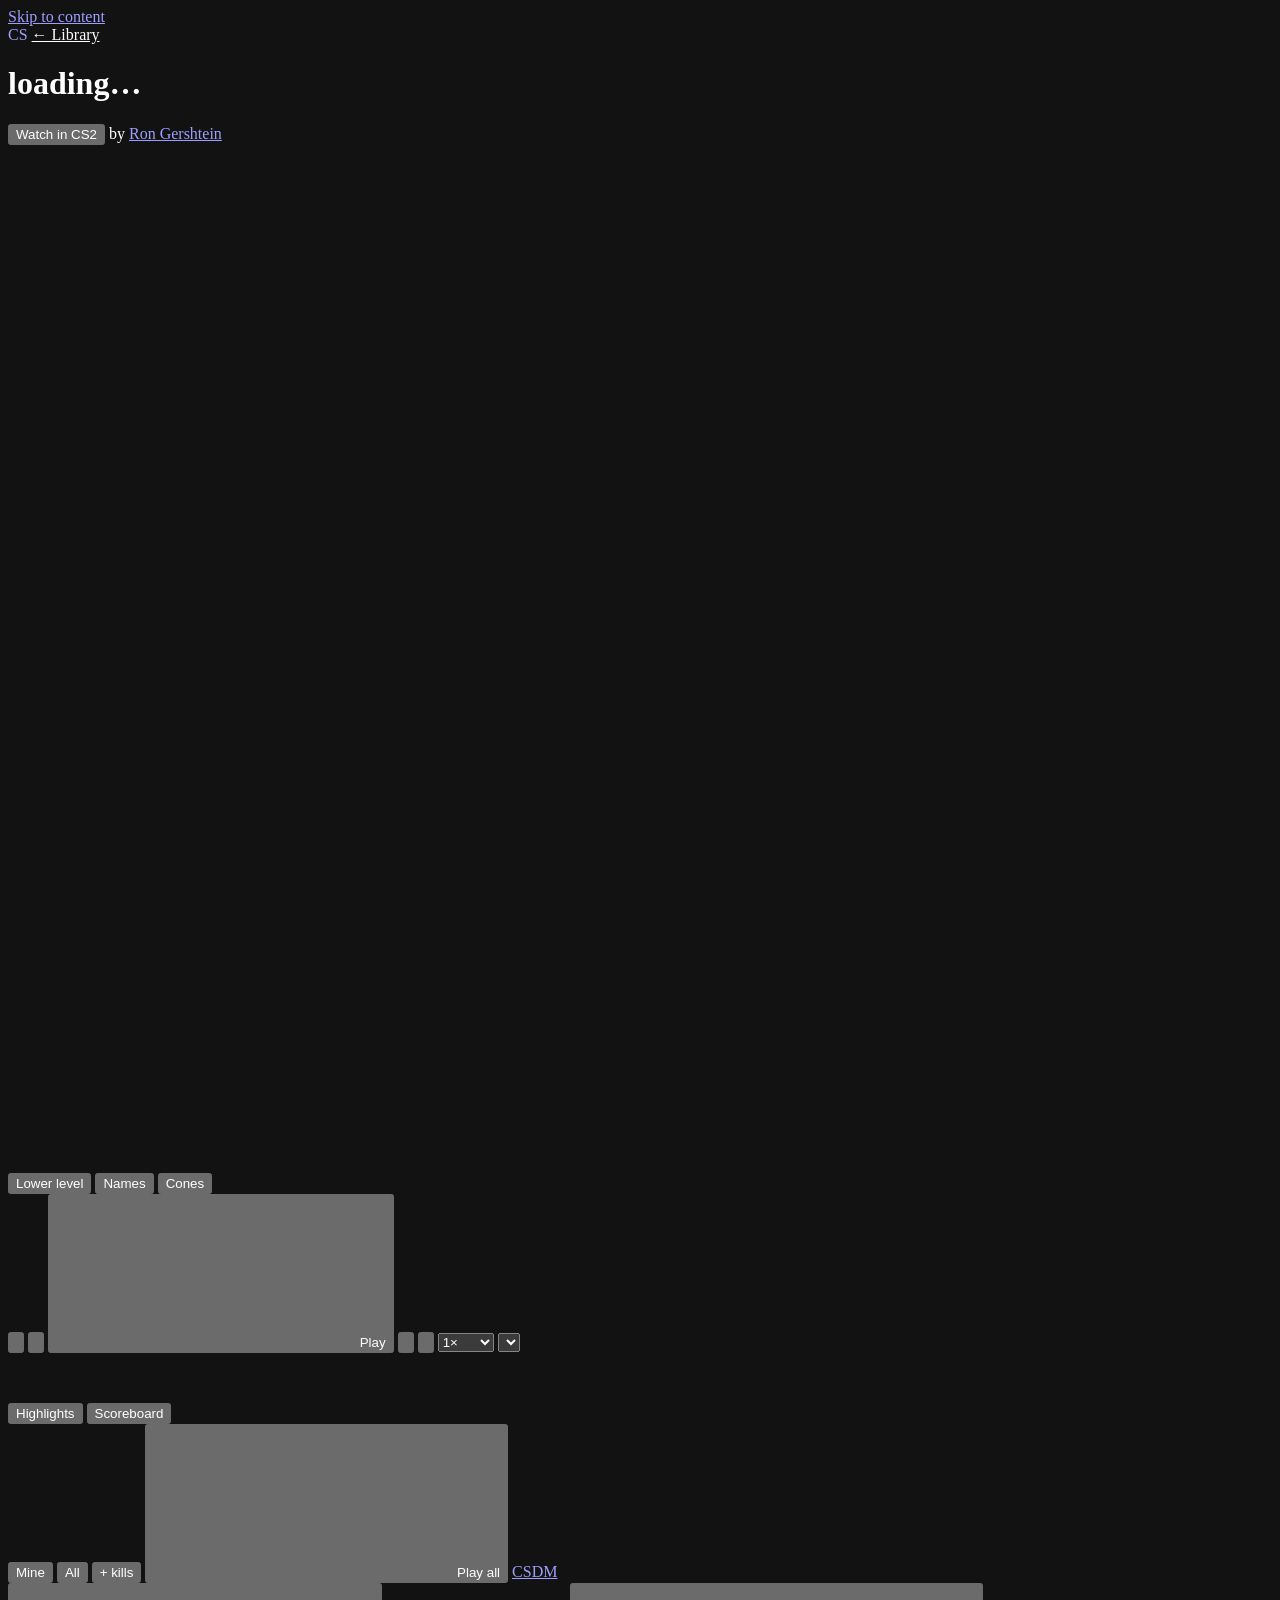
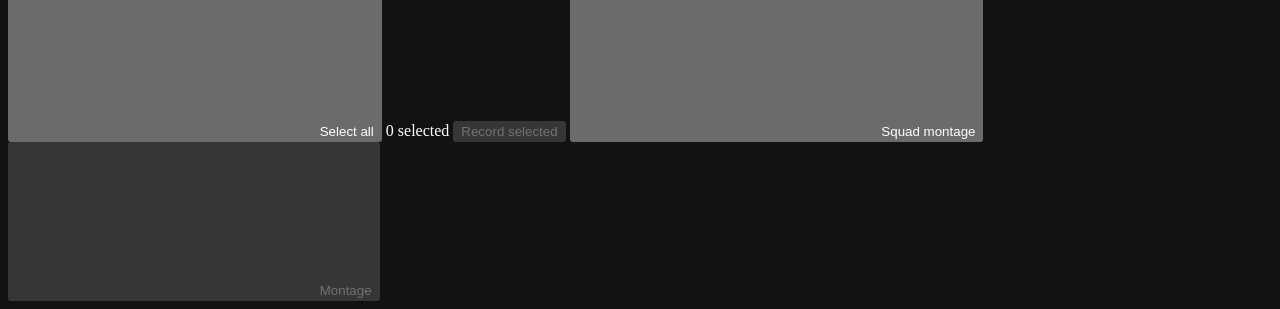
==== frontend/match.html @ 8a27a21f "Faster montages: frames dropped early, rendered-play cache, render while CS2 records, skip long wait" ====
<!doctype html>
<html lang="en">
<head>
<meta charset="utf-8">
<meta name="viewport" content="width=device-width, initial-scale=1">
<meta name="color-scheme" content="dark">
<meta name="theme-color" content="#0a0c10">
<link rel="icon" href="/favicon.ico">
<title>CS2 Watcher – replay</title>
<link rel="preconnect" href="https://api.fontshare.com">
<link rel="preconnect" href="https://cdn.fontshare.com" crossorigin>
<link href="https://api.fontshare.com/v2/css?f[]=general-sans@400,500,600,700&display=swap" rel="stylesheet">
<link rel="stylesheet" href="/css/style.css">
</head>
<body>
<script src="/js/icons.js"></script>
<a class="skip" href="#main">Skip to content</a>
<header class="topbar">
  <a href="/" class="brand" style="text-decoration:none"><span class="logo">CS</span></a>
  <a href="/" class="ghost" style="color:var(--text-2)">← Library</a>
  <h1 id="title">loading…</h1>
  <span class="spacer"></span>
  <button class="small" id="btn-watch-cs2" title="open this whole demo in CS2 from the first round. Keys: space play · ← → 5 s · , . frame · [ ] kill · PgUp PgDn round · L level">Watch in CS2</button>
  <span class="made-by">by <a href="https://github.com/RonGershtein" target="_blank" rel="noopener">Ron Gershtein</a></span>
</header>
<main class="viewer" id="main">
  <div class="main">
    <div class="canvas-wrap">
      <canvas id="map" width="1024" height="1024" role="img" aria-label="2D replay of the match on the map">The 2D replay needs a browser with canvas support.</canvas>
      <div class="hud">
        <span class="score" id="hud-score"></span>
        <span class="clock" id="hud-clock"></span>
        <span class="bomb" id="hud-bomb"></span>
      </div>
      <div class="hud-bl">
        <button class="small" id="btn-level" title="toggle lower level (L)">Lower level</button>
        <button class="small active" id="btn-labels" title="toggle names">Names</button>
        <button class="small active" id="btn-cones" title="toggle view cones">Cones</button>
      </div>
    </div>
    <div class="controls">
      <button class="icon" id="btn-prev-round" title="previous round (PgUp)" aria-label="Previous round"><svg class="ico" viewBox="0 0 24 24"><path d="M6 5h2v14H6zM20 5v14L9 12z"/></svg></button>
      <button class="icon" id="btn-prev-kill" title="previous kill ([)" aria-label="Previous kill"><svg class="ico" viewBox="0 0 24 24"><path d="M17 5v14L6 12z"/></svg></button>
      <button id="btn-play" class="primary" style="min-width:86px;justify-content:center"><svg class="i" aria-hidden="true"><use href="#i-play"/></svg> Play</button>
      <button class="icon" id="btn-next-kill" title="next kill (])" aria-label="Next kill"><svg class="ico" viewBox="0 0 24 24"><path d="M7 5v14l11-7z"/></svg></button>
      <button class="icon" id="btn-next-round" title="next round (PgDn)" aria-label="Next round"><svg class="ico" viewBox="0 0 24 24"><path d="M16 5h2v14h-2zM4 5v14l11-7z"/></svg></button>
      <select id="speed" title="playback speed" aria-label="Playback speed">
        <option value="0.25">0.25×</option><option value="0.5">0.5×</option><option value="1" selected>1×</option>
        <option value="2">2×</option><option value="4">4×</option><option value="8">8×</option>
      </select>
      <select id="round-select" title="jump to round" aria-label="Jump to round"></select>
      <span class="time" id="time"></span>
      <span class="spacer"></span>
      <span class="muted" id="status" style="font-size:12px" aria-live="polite"></span>
    </div>
    <canvas id="timeline" height="46" role="img" aria-label="Match timeline: rounds and kills; click to seek"></canvas>
  </div>
  <div class="divider" id="divider" title="drag to resize the panel" role="separator" aria-orientation="vertical" aria-label="Resize the side panel"></div>
  <aside class="side" aria-label="Highlights and scoreboard">
    <div class="tabs" role="tablist">
      <button data-tab="highlights" class="active">Highlights</button>
      <button data-tab="scoreboard">Scoreboard</button>
    </div>
    <div class="panel active" id="panel-highlights">
      <div class="hl-filters">
        <button class="small active" data-f="mine" id="f-mine">Mine</button>
        <button class="small" data-f="all" id="f-all">All</button>
        <button class="small" data-f="kills" id="f-kills" title="include single kills">+ kills</button>
        <span class="spacer"></span>
        <button class="small" id="btn-play-all" title="play all listed highlights in order"><svg class="i" aria-hidden="true"><use href="#i-play"/></svg> Play all</button>
        <a class="small muted" id="csdm-all" href="#" download title="export listed highlights as CS Demo Manager sequences">CSDM</a>
      </div>
      <div class="recbar" id="recbar">
        <button class="small" id="btn-select-all" title="select every listed highlight"><svg class="i" aria-hidden="true"><use href="#i-select"/></svg> Select all</button>
        <span class="count" id="sel-count">0 selected</span>
        <span class="spacer"></span>
        <button class="small primary" id="btn-record-sel" disabled title="record the selected highlights to MP4 with CS2 + HLAE"><i class="rec-dot"></i> Record selected</button>
        <button class="small" id="btn-squad" title="every 3K+ of you and your friends in this match, recorded, made cinematic and joined into one video"><svg class="i" aria-hidden="true"><use href="#i-users"/></svg> Squad montage</button>
        <button class="small" id="btn-long" disabled title="join the selected highlights into one video with one song over it"><svg class="i" aria-hidden="true"><use href="#i-film"/></svg> Montage</button>
        <button class="small" id="btn-cine" style="display:none" title="slow-motion kills + music versions of all recorded clips"><svg class="i" aria-hidden="true"><use href="#i-sparkles"/></svg> Cinematic</button>
        <button class="small danger" id="btn-del-clips" style="display:none" title="delete the recorded clips of the selected highlights"><svg class="i" aria-hidden="true"><use href="#i-trash"/></svg> Delete clips</button>
        <button class="small" id="btn-export" style="display:none" title="copy all clips to your Downloads folder"><svg class="i" aria-hidden="true"><use href="#i-download"/></svg> Save to Downloads</button>
        <button class="small" id="btn-install-tools" style="display:none">Install HLAE + FFmpeg</button>
        <button class="small danger" id="btn-rec-cancel" style="display:none"><svg class="i" aria-hidden="true"><use href="#i-x"/></svg> Cancel</button>
        <div class="recstatus" id="recstatus" role="status" aria-live="polite"></div>
        <div class="recstatus" id="squadstatus" role="status" aria-live="polite"></div>
        <div class="longlist" id="long-list"></div>
      </div>
      <div id="hl-list"></div>
    </div>
    <div class="panel scoreboard" id="panel-scoreboard"></div>
  </aside>
</main>
<div class="modal" role="dialog" aria-modal="true" id="me-modal" style="display:none"><div class="modal-box">
  <div class="modal-head">Who are you in this match? <span class="spacer"></span><button class="small ghost" id="me-close" aria-label="Close"><svg class="i" aria-hidden="true"><use href="#i-x"/></svg></button></div>
  <p class="muted" style="margin:0 0 12px">Pick your name so "Mine" shows your highlights and your stats appear in the library. Saved for all demos.</p>
  <div class="who" id="me-list"></div>
</div></div>
<div class="modal" role="dialog" aria-modal="true" id="rec-modal" style="display:none"><div class="modal-box">
  <div class="modal-head">Before recording <span class="spacer"></span><button class="small ghost" id="rec-close" aria-label="Close"><svg class="i" aria-hidden="true"><use href="#i-x"/></svg></button></div>
  <ul class="checklist">
    <li><b>Close CS2</b> if it is running.</li>
    <li><b>Close the FACEIT client</b> (and its anti-cheat) from the tray. It must not run while HLAE is attached to the game.</li>
    <li>CS2 opens in a window and records <b id="rec-n">1</b> highlight(s). Don't touch the game until it closes itself (about a minute per highlight).</li>
    <li>Clips are saved in the app and copied to your Downloads folder.</li>
  </ul>
  <div class="modal-foot"><button class="ghost" id="rec-cancel-btn">Cancel</button><button class="primary" id="rec-go"><i class="rec-dot"></i> Start recording</button></div>
</div></div>
<div class="modal" role="dialog" aria-modal="true" aria-labelledby="squad-title" id="squad-modal" style="display:none"><div class="modal-box cine">
  <div class="modal-head" id="squad-title"><svg class="i" aria-hidden="true"><use href="#i-users"/></svg> Squad montage <span class="spacer"></span><button class="small ghost" id="squad-close" aria-label="Close"><svg class="i" aria-hidden="true"><use href="#i-x"/></svg></button></div>
  <p class="muted" style="margin:0 0 12px">One video of the best plays of you and your friends in this match. Clips that are not recorded yet are recorded first (CS2 opens and closes by itself), then everything is joined in match order. It is saved in the Highlights tab and your Downloads folder.</p>
  <div class="field"><label>Your squad</label>
    <div id="squad-members" class="squad-members"></div>
    <div class="row" style="gap:8px;margin-top:6px"><button class="small" id="squad-add">+ add a friend</button><span class="hint">Steam ID is optional: without it the in-game name is matched (capitals and symbols ignored).</span></div>
  </div>
  <div class="field"><label for="squad-team">Team name</label>
    <div class="row" style="gap:10px;flex-wrap:wrap"><input type="text" id="squad-team" maxlength="40" autocomplete="off" placeholder="Squad" style="flex:1;min-width:160px">
      <label class="opt" style="margin:0"><input type="checkbox" id="squad-intro" checked> <span>start montages with the intro card</span></label></div></div>
  <div class="field"><label for="squad-min">Plays</label>
    <div class="row" style="gap:10px;flex-wrap:wrap;align-items:center">
      <select id="squad-min"><option value="3">3 kills and more (3K, 4K, ace, 1v3+ clutch)</option><option value="4">4 kills and more</option><option value="5">aces only</option></select>
      <span class="muted" id="squad-count"></span>
    </div>
    <ol class="squad-list" id="squad-list"></ol>
  </div>
  <div class="field"><label>Style</label>
    <label class="opt"><input type="radio" name="squad-style" id="squad-cine" checked> <span><b>Cinematic</b>: slow motion, effects, title and player cards, and <b>one song over the whole montage</b> (its drop on the first slow-motion kill). No casters unless you tick them in "Cinematic settings", which adjusts everything for this montage.</span></label>
    <label class="opt"><input type="radio" name="squad-style" id="squad-plain"> <span><b>Regular</b>: the recorded clips as they are</span></label>
  </div>
  <div class="modal-foot"><span class="muted" id="squad-msg" role="status" aria-live="polite"></span>
    <button class="small" id="squad-settings"><svg class="i" aria-hidden="true"><use href="#i-settings"/></svg> Cinematic settings…</button>
    <button class="primary" id="squad-go"><svg class="i" aria-hidden="true"><use href="#i-users"/></svg> Create squad montage</button></div>
</div></div>
<div class="modal" role="dialog" aria-modal="true" id="music-modal" style="display:none"><div class="modal-box cine">
  <div class="modal-head">Cinematic clips <span class="spacer"></span><button class="small ghost" id="music-close" aria-label="Close"><svg class="i" aria-hidden="true"><use href="#i-x"/></svg></button></div>
  <p class="muted" style="margin:0 0 12px">One click makes the cinematic version: slow motion on the kills, dead time fast-forwarded, music under the game sound, title card, kill counter and player card. The casters are off unless you turn them on in the options.</p>

  <div class="field" id="cine-which-field"><label>Clips</label>
    <label class="opt"><input type="radio" name="cine-which" id="cine-which-all" value="all"> <span>all clips without a cinematic version (<span id="cine-n-all">0</span>)</span></label>
    <label class="opt"><input type="radio" name="cine-which" id="cine-which-sel" value="sel"> <span>the selected highlights (<span id="cine-n-sel">0</span>) – existing cinematic versions are remade</span></label>
  </div>

  <div class="cine-summary" id="cine-summary"></div>
  <div class="row" style="margin:4px 0 12px"><button class="small" id="cine-advanced-btn"><svg class="i" aria-hidden="true"><use href="#i-settings"/></svg> Edit cinematic options</button></div>
  <div id="cine-advanced" style="display:none">
  <div class="cine-grid">
    <div class="field"><label>Pace</label>
      <div class="row"><span class="opt-text">dead time between kills</span>
        <select id="cine_trim"><option value="off">keep everything</option><option value="fast">fast-forward it</option><option value="cut">cut it out</option></select></div>
      <div class="row cine-trim-opt"><span class="opt-text">normal speed from <b id="cine_trim_lead-val">2</b> s before each kill</span>
        <input type="range" id="cine_trim_lead" min="1" max="8" step="0.5" value="2" data-fmt="s"></div>
      <div class="row cine-fast-opt"><span class="opt-text">fast-forward speed</span>
        <select id="cine_fast"><option value="4">4×</option><option value="6">6×</option><option value="8">8×</option><option value="12">12×</option></select></div>
      <label class="opt cine-fast-opt" title="A wait that would still take more than a few seconds fast-forwarded keeps only a warp into it and out of it (up to 16×), with a quick flash where the middle is cut"><input type="checkbox" id="cine_skip_waits"> skip long waits (warp + flash)</label>
    </div>
    <div class="field"><label>Slow motion</label>
      <div class="row"><span class="opt-text">speed <b id="cine_slow-val">35%</b></span>
        <input type="range" id="cine_slow" min="0.15" max="0.8" step="0.05" value="0.35" data-fmt="pct"></div>
      <div class="row"><span class="opt-text">slow down</span>
        <select id="cine_kills"><option value="last">the final kill</option><option value="all">every kill</option></select></div>
      <label class="opt"><input type="checkbox" id="cine_ramp"> ease in and out</label>
      <label class="opt"><input type="checkbox" id="cine_smooth"> smooth frames (much slower to make)</label>
    </div>
    <div class="field"><label>Effects</label>
      <label class="opt"><input type="checkbox" id="cine_impact"> zoom punch + flash on each kill</label>
      <label class="opt"><input type="checkbox" id="cine_look"> cinematic look (vignette + colour grade)</label>
      <label class="opt"><input type="checkbox" id="cine_fade"> fade in and out</label>
      <label class="opt" id="cine_title-opt"><input type="checkbox" id="cine_title"> title card (TRIPLE KILL / ACE / 1v3 CLUTCH, player, map, round)</label>
      <label class="opt" id="cine_counter-opt"><input type="checkbox" id="cine_counter"> kill counter</label>
      <label class="opt" id="cine_card-opt"><input type="checkbox" id="cine_card"> player card (round avatar + nickname for the whole clip, like a pro match)</label>
      <span class="hint" id="cine-font-warn" style="display:none">text overlays need a font – none was found, so the title card and kill counter are skipped</span>
    </div>
    <div class="field"><label>Music</label>
      <div class="row"><span class="opt-text">track</span><select id="cine_music"><option value="">random track</option></select></div>
      <label class="opt"><input type="checkbox" id="cine_music_sync"> start the track at its drop so the drop lands on the slow-motion kill</label>
      <div class="row"><span class="opt-text">game sound <b id="cine_game_volume-val">35%</b></span>
        <input type="range" id="cine_game_volume" min="0" max="1" step="0.05" value="0.35" data-fmt="pct"></div>
      <div class="row"><span class="opt-text">music <b id="cine_music_volume-val">70%</b></span>
        <input type="range" id="cine_music_volume" min="0" max="1" step="0.05" value="0.7" data-fmt="pct"></div>
      <div id="music-list" class="muted">none yet</div>
      <div class="row" style="margin-top:2px;flex-wrap:wrap"><input type="file" id="music-file" aria-label="Add music tracks" accept=".mp3,.m4a,.aac,.wav,.ogg,.flac,.opus" multiple><span class="hint" id="music-dir"></span></div>
    </div>
  </div>

  <div class="field"><label>Voice lines</label>
    <p class="muted" style="margin:0 0 6px">Lines are picked by what happened: an ace gets the ace lines, a clutch the clutch lines, the 3rd kill the "3rd kill" lines. Without a matching line a general one plays. <b>Tick a line to use it</b>: a slot with ticked lines only plays those (one at random per clip); with none ticked, any line of the slot can play.</p>
    <div class="row" style="flex-wrap:wrap;align-items:center;gap:12px">
      <label class="opt" style="margin:0;font-weight:700"><input type="checkbox" id="cine_voice"> play caster voice lines <span class="hint" style="font-weight:500">(the real caster cuts below, for this run only: next time the casters are off again until you tick this)</span></label>
      <span class="opt-text">volume <b id="cine_voice_volume-val">100%</b></span>
      <input type="range" id="cine_voice_volume" min="0" max="1.5" step="0.05" value="1" data-fmt="pct" style="flex:1;min-width:120px">
    </div>
    <p class="hint" id="voice-off-hint" style="margin:0 0 6px;display:none">The casters are off: the lines below are kept and can still be ticked, they just won't play until "play caster voice lines" is on.</p>
    <div id="voice-body">
    <div class="cine-grid cine-slots">
      <div class="cine-slot" data-slot="start"><div class="slot-name">at the start</div><div class="slot-list muted" id="voice-list-start">none</div>
        <input type="file" class="voice-file" aria-label="Add lines for the start" data-slot="start" accept="audio/*,.mp3,.m4a,.aac,.wav,.ogg,.flac,.opus" multiple></div>
      <div class="cine-slot" data-slot="kill"><div class="slot-name">on each kill (not the last)</div><div class="slot-list muted" id="voice-list-kill">none</div>
        <input type="file" class="voice-file" aria-label="Add lines for each kill" data-slot="kill" accept="audio/*,.mp3,.m4a,.aac,.wav,.ogg,.flac,.opus" multiple></div>
      <div class="cine-slot" data-slot="final"><div class="slot-name">after the final kill</div><div class="slot-list muted" id="voice-list-final">none</div>
        <input type="file" class="voice-file" aria-label="Add lines for after the final kill" data-slot="final" accept="audio/*,.mp3,.m4a,.aac,.wav,.ogg,.flac,.opus" multiple></div>
    </div>
    <div class="row" style="flex-wrap:wrap;align-items:center;margin-bottom:6px"><span class="opt-text">new lines you add are for</span>
      <select id="voice-sub" aria-label="Situation for new lines"><option value="">any highlight / any kill</option>
        <optgroup label="highlight type (start / final)"><option value="ace">ace</option><option value="clutch">clutch</option><option value="multikill">multikill (2K-4K)</option><option value="knife">knife kill</option><option value="ninja_defuse">ninja defuse</option></optgroup>
        <optgroup label="kill number (on each kill)"><option value="2">2nd kill</option><option value="3">3rd kill</option><option value="4">4th kill</option><option value="5">5th kill</option></optgroup></select></div>
    <span class="hint" id="voice-dir"></span>
    </div>
  </div>

  <div class="row" style="margin:6px 0 10px"><button class="small" id="cine-join" title="join every cinematic clip of this match, in match order, into one video"><svg class="i" aria-hidden="true"><use href="#i-film"/></svg> One video of all cinematic clips (<span id="cine-n-join">0</span>)</button></div>
  </div>
  <div class="modal-foot"><span class="muted" id="cine-msg" role="status" aria-live="polite"></span><button class="primary" id="cine-go"><svg class="i" aria-hidden="true"><use href="#i-sparkles"/></svg> Create cinematic</button></div>
</div></div>
<div class="modal" role="dialog" aria-modal="true" id="long-modal" style="display:none"><div class="modal-box">
  <div class="modal-head"><svg class="i" aria-hidden="true"><use href="#i-film"/></svg> Montage <span class="spacer"></span><button class="small ghost" id="long-close" aria-label="Close"><svg class="i" aria-hidden="true"><use href="#i-x"/></svg></button></div>
  <p class="muted" style="margin:0 0 10px">The selected highlights are joined into one video, in match order. It is saved in the app and copied to your clips folder.</p>
  <div class="field"><label>Plays</label><div id="long-clips" class="muted"></div></div>
  <div class="field"><label>Style</label>
    <label class="opt"><input type="radio" name="long-style" id="long-song" checked> <span><b>Cinematic with one song</b>: slow motion and effects on every play, and <b>one track over the whole montage</b> (its drop on the first slow-motion kill). Plays without a recorded clip are recorded first.</span></label>
    <div class="row" id="long-song-row" style="gap:8px;margin:4px 0 6px 26px"><span class="opt-text">track</span><select id="long-music"><option value="">random track</option></select><span class="muted" id="long-music-hint"></span></div>
    <label class="opt"><input type="radio" name="long-style" id="long-plain"> <span><b>As recorded</b>: the recorded clips joined as they are, no song</span></label>
  </div>
  <div class="field" id="long-cine-field" style="display:none"><label style="display:flex;align-items:center;gap:8px;font-size:13px;font-weight:500;color:var(--text)"><input type="checkbox" id="long-cine" style="width:18px;height:18px;accent-color:var(--accent)"> use the cinematic version (slow-motion + music) where one exists</label></div>
  <p class="muted" id="long-skip" style="display:none;margin:6px 0 0"></p>
  <div class="modal-foot"><span class="muted" id="long-msg" role="status" aria-live="polite"></span><button class="primary" id="long-go"><svg class="i" aria-hidden="true"><use href="#i-film"/></svg> Create montage</button></div>
</div></div>
<div class="modal" role="dialog" aria-modal="true" id="del-modal" style="display:none"><div class="modal-box">
  <div class="modal-head"><svg class="i" aria-hidden="true"><use href="#i-trash"/></svg> Delete clips <span class="spacer"></span><button class="small ghost" id="del-close" aria-label="Close"><svg class="i" aria-hidden="true"><use href="#i-x"/></svg></button></div>
  <p class="muted" style="margin:0 0 10px">The recorded clip of each selected highlight is deleted from the app (cinematic versions too). You can record them again later. Long videos you already made are kept.</p>
  <div class="field"><label>Clips</label><div id="del-clips" class="muted"></div></div>
  <div class="field"><label style="display:flex;align-items:center;gap:8px;font-size:13px;font-weight:500;color:var(--text)"><input type="checkbox" id="del-downloads" style="width:18px;height:18px;accent-color:var(--accent)"> also delete the copies in the Downloads folder</label></div>
  <div class="modal-foot"><span class="muted" id="del-msg" role="status" aria-live="polite"></span><button class="ghost" id="del-cancel">Cancel</button><button class="danger" id="del-go"><svg class="i" aria-hidden="true"><use href="#i-trash"/></svg> Delete</button></div>
</div></div>
<div class="modal" role="dialog" aria-modal="true" id="video-modal" style="display:none"><div class="modal-box wide">
  <div class="modal-head"><span id="video-title"></span><span class="spacer"></span><a id="video-dl" href="#" download><svg class="i" aria-hidden="true"><use href="#i-download"/></svg> Download</a> <button class="small ghost" id="video-close" aria-label="Close"><svg class="i" aria-hidden="true"><use href="#i-x"/></svg></button></div>
  <video id="video-el" controls autoplay playsinline></video>
</div></div>
<script src="/js/api.js"></script>
<script src="/js/replay.js"></script>
<script src="/js/timeline.js"></script>
<script src="/js/ui.js"></script>
</body>
</html>
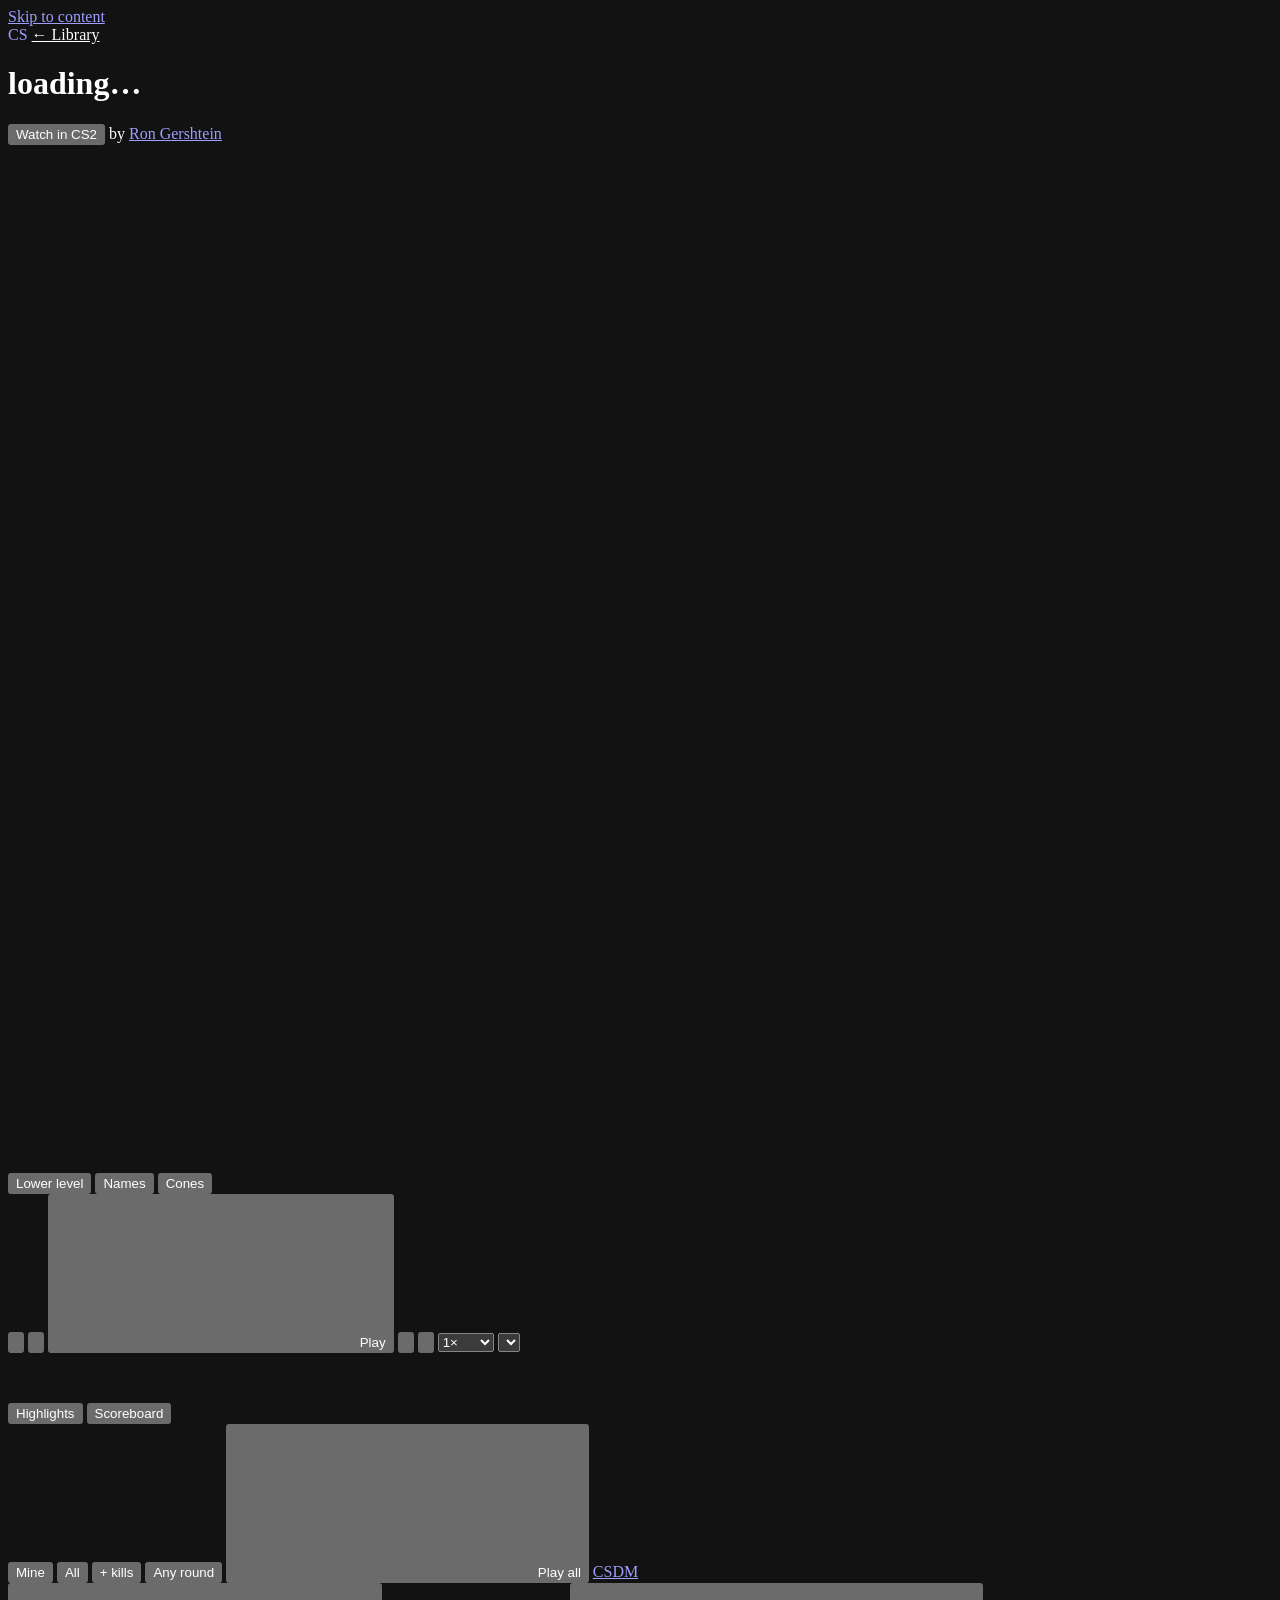
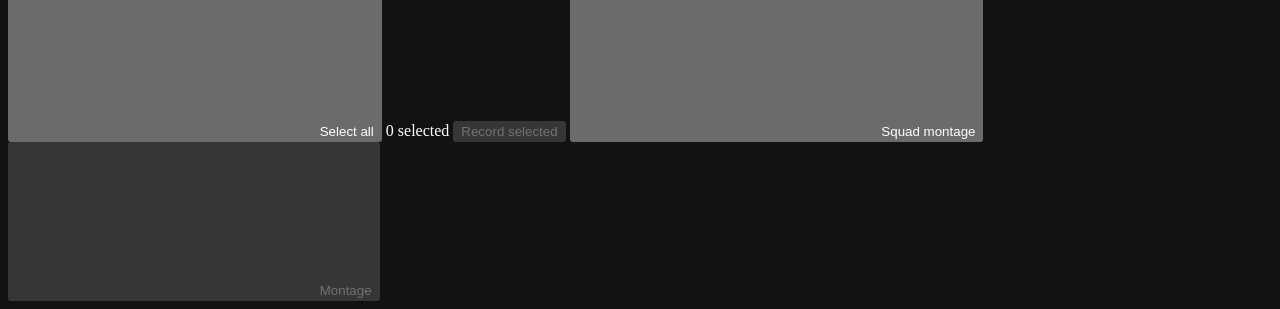
==== commit 7af67006: "Record any round of any player, then cut it with a preview and download it Co-Authored-By: Claude So" ====
--- a/frontend/match.html
+++ b/frontend/match.html
@@ -67,6 +67,7 @@
         <button class="small" data-f="all" id="f-all">All</button>
         <button class="small" data-f="kills" id="f-kills" title="include single kills">+ kills</button>
         <span class="spacer"></span>
+        <button class="small" id="btn-round" title="record any round of any player, with your own start and end"><i class="rec-dot"></i> Any round</button>
         <button class="small" id="btn-play-all" title="play all listed highlights in order"><svg class="i" aria-hidden="true"><use href="#i-play"/></svg> Play all</button>
         <a class="small muted" id="csdm-all" href="#" download title="export listed highlights as CS Demo Manager sequences">CSDM</a>
       </div>
@@ -96,6 +97,30 @@
   <p class="muted" style="margin:0 0 12px">Pick your name so "Mine" shows your highlights and your stats appear in the library. Saved for all demos.</p>
   <div class="who" id="me-list"></div>
 </div></div>
+<div class="modal" role="dialog" aria-modal="true" id="round-modal" style="display:none"><div class="modal-box">
+  <div class="modal-head">Record any round <span class="spacer"></span><button class="small ghost" id="round-close" aria-label="Close"><svg class="i" aria-hidden="true"><use href="#i-x"/></svg></button></div>
+  <p class="muted" style="margin:0 0 12px">Pick a player and a round. The whole round is recorded; when it is done you watch it, choose where the clip starts and ends, and download it.</p>
+  <div style="display:grid;grid-template-columns:auto 1fr;gap:8px 12px;align-items:center">
+    <label for="round-player">Player</label><select id="round-player"></select>
+    <label for="round-num">Round</label><select id="round-num"></select>
+  </div>
+  <div style="display:flex;gap:8px;justify-content:flex-end;margin-top:14px"><button class="small primary" id="round-go"><i class="rec-dot"></i> Record this round</button></div>
+</div></div>
+<div class="modal" role="dialog" aria-modal="true" aria-labelledby="imp-title" id="import-modal" style="display:none"><div class="modal-box cine">
+  <div class="modal-head"><svg class="i" aria-hidden="true"><use href="#i-film"/></svg> <span id="imp-title">Import a clip</span><span class="spacer"></span><button class="small ghost" id="imp-close" aria-label="Close"><svg class="i" aria-hidden="true"><use href="#i-x"/></svg></button></div>
+  <div class="field"><label for="imp-file">Video (Medal, phone, anything)</label><input type="file" id="imp-file" accept="video/*"></div>
+  <div id="imp-editor" hidden>
+    <video id="imp-video" controls playsinline></video>
+    <div class="field" style="margin-top:14px"><label for="imp-start">Start: <b id="imp-start-t"></b></label><input type="range" id="imp-start" min="0" step="0.1" value="0">
+      <label for="imp-end">End: <b id="imp-end-t"></b></label><input type="range" id="imp-end" min="0" step="0.1" value="0">
+      <div class="row"><button class="small" id="imp-set-start" type="button">Start here</button><button class="small" id="imp-set-end" type="button">End here</button><button class="small" id="imp-play" type="button">Play the cut</button><span class="muted" id="imp-len" style="align-self:center"></span></div></div>
+    <div class="field"><label for="imp-player">Player</label><select id="imp-player"></select><span class="hint" id="imp-player-hint"></span></div>
+    <label class="opt"><input type="checkbox" id="imp-fail"> <span>Fail style: the name tag at the start, then the last frame freezes under a FAIL stamp with a record scratch (add about a second)</span></label>
+    <div class="field"><label for="imp-text">What happens (optional)</label><input type="text" id="imp-text" maxlength="60" autocomplete="off" placeholder="e.g. flashed himself"></div>
+  </div>
+  <div class="modal-foot"><span class="muted" id="imp-msg"></span><span class="spacer"></span><button id="imp-cancel">Cancel</button><button class="primary" id="imp-go" disabled>Save clip</button></div>
+</div></div>
+
 <div class="modal" role="dialog" aria-modal="true" id="rec-modal" style="display:none"><div class="modal-box">
   <div class="modal-head">Before recording <span class="spacer"></span><button class="small ghost" id="rec-close" aria-label="Close"><svg class="i" aria-hidden="true"><use href="#i-x"/></svg></button></div>
   <ul class="checklist">
@@ -135,9 +160,15 @@
   <div class="modal-head">Cinematic clips <span class="spacer"></span><button class="small ghost" id="music-close" aria-label="Close"><svg class="i" aria-hidden="true"><use href="#i-x"/></svg></button></div>
   <p class="muted" style="margin:0 0 12px">One click makes the cinematic version: slow motion on the kills, dead time fast-forwarded, music under the game sound, title card, kill counter and player card. The casters are off unless you turn them on in the options.</p>
 
+  <div class="field" id="cine-format-field"><label id="cine-format-label">Format</label>
+    <div class="sq-choice" role="radiogroup" aria-labelledby="cine-format-label">
+      <label class="sq-tile fmt-tile"><input type="radio" name="cine-format" id="cine-format-wide" value="wide" checked><i class="fmt-shape" aria-hidden="true"></i><b>Widescreen</b><span>16:9 for YouTube and the montages</span></label>
+      <label class="sq-tile fmt-tile"><input type="radio" name="cine-format" id="cine-format-reel" value="reel"><i class="fmt-shape tall" aria-hidden="true"></i><b>Reel</b><span>9:16 for Shorts, Instagram and TikTok, cropped to the crosshair</span></label>
+    </div>
+  </div>
   <div class="field" id="cine-which-field"><label>Clips</label>
-    <label class="opt"><input type="radio" name="cine-which" id="cine-which-all" value="all"> <span>all clips without a cinematic version (<span id="cine-n-all">0</span>)</span></label>
-    <label class="opt"><input type="radio" name="cine-which" id="cine-which-sel" value="sel"> <span>the selected highlights (<span id="cine-n-sel">0</span>) – existing cinematic versions are remade</span></label>
+    <label class="opt"><input type="radio" name="cine-which" id="cine-which-all" value="all"> <span>all clips without a <span class="cine-what">cinematic version</span> (<span id="cine-n-all">0</span>)</span></label>
+    <label class="opt"><input type="radio" name="cine-which" id="cine-which-sel" value="sel"> <span>the selected highlights (<span id="cine-n-sel">0</span>) – existing <span class="cine-what">cinematic versions</span> are remade</span></label>
   </div>
 
   <div class="cine-summary" id="cine-summary"></div>
@@ -163,16 +194,26 @@
     </div>
     <div class="field"><label>Effects</label>
       <label class="opt"><input type="checkbox" id="cine_impact"> zoom punch + flash on each kill</label>
+      <label class="opt" title="A deep hit on the slow-motion kill and an echo on the shot. Settings has the effects: drop your own there."><input type="checkbox" id="cine_sfx"> sound effects (hit, echo)</label>
+      <div class="row cine-sfx-opt"><span class="opt-text">effects <b id="cine_sfx_volume-val">80%</b></span>
+        <input type="range" id="cine_sfx_volume" min="0" max="1.5" step="0.05" value="0.8" data-fmt="pct"></div>
+      <label class="opt"><input type="checkbox" id="cine_beat_fx"> light flash on the beat, shake on the last kill</label>
       <label class="opt"><input type="checkbox" id="cine_look"> cinematic look (vignette + colour grade)</label>
+      <div class="row cine-grade-opt"><span class="opt-text">colour grade</span>
+        <select id="cine_grade"><option value="teal_orange">teal &amp; orange</option><option value="dark">dark cinematic</option><option value="classic">classic</option></select></div>
       <label class="opt"><input type="checkbox" id="cine_fade"> fade in and out</label>
       <label class="opt" id="cine_title-opt"><input type="checkbox" id="cine_title"> title card (TRIPLE KILL / ACE / 1v3 CLUTCH, player, map, round)</label>
       <label class="opt" id="cine_counter-opt"><input type="checkbox" id="cine_counter"> kill counter</label>
+      <label class="opt" id="cine_clutch-opt"><input type="checkbox" id="cine_clutch"> clutch odds (1v3 counting down, round and score)</label>
       <label class="opt" id="cine_card-opt"><input type="checkbox" id="cine_card"> player card (round avatar + nickname for the whole clip, like a pro match)</label>
       <span class="hint" id="cine-font-warn" style="display:none">text overlays need a font – none was found, so the title card and kill counter are skipped</span>
     </div>
     <div class="field"><label>Music</label>
       <div class="row"><span class="opt-text">track</span><select id="cine_music"><option value="">random track</option></select></div>
       <label class="opt"><input type="checkbox" id="cine_music_sync"> start the track at its drop so the drop lands on the slow-motion kill</label>
+      <label class="opt" title="The game between two kills runs up to 25% faster or slower so each kill hits a beat"><input type="checkbox" id="cine_kill_beats"> every kill on the beat</label>
+      <label class="opt" title="Before the drop the music goes muffled with a riser under it, cuts out for half a beat, and the drop hits with the kill"><input type="checkbox" id="cine_drop_fx"> build-up into the drop (muffled, a riser, a beat of silence)</label>
+      <label class="opt"><input type="checkbox" id="cine_duck"> music dips under the gunshots</label>
       <div class="row"><span class="opt-text">game sound <b id="cine_game_volume-val">35%</b></span>
         <input type="range" id="cine_game_volume" min="0" max="1" step="0.05" value="0.35" data-fmt="pct"></div>
       <div class="row"><span class="opt-text">music <b id="cine_music_volume-val">70%</b></span>
@@ -236,8 +277,10 @@
   <video id="video-el" controls autoplay playsinline></video>
 </div></div>
 <script src="/js/api.js"></script>
+<script src="/js/share.js"></script>
 <script src="/js/replay.js"></script>
 <script src="/js/timeline.js"></script>
+<script src="/js/import.js"></script>
 <script src="/js/ui.js"></script>
 </body>
 </html>
